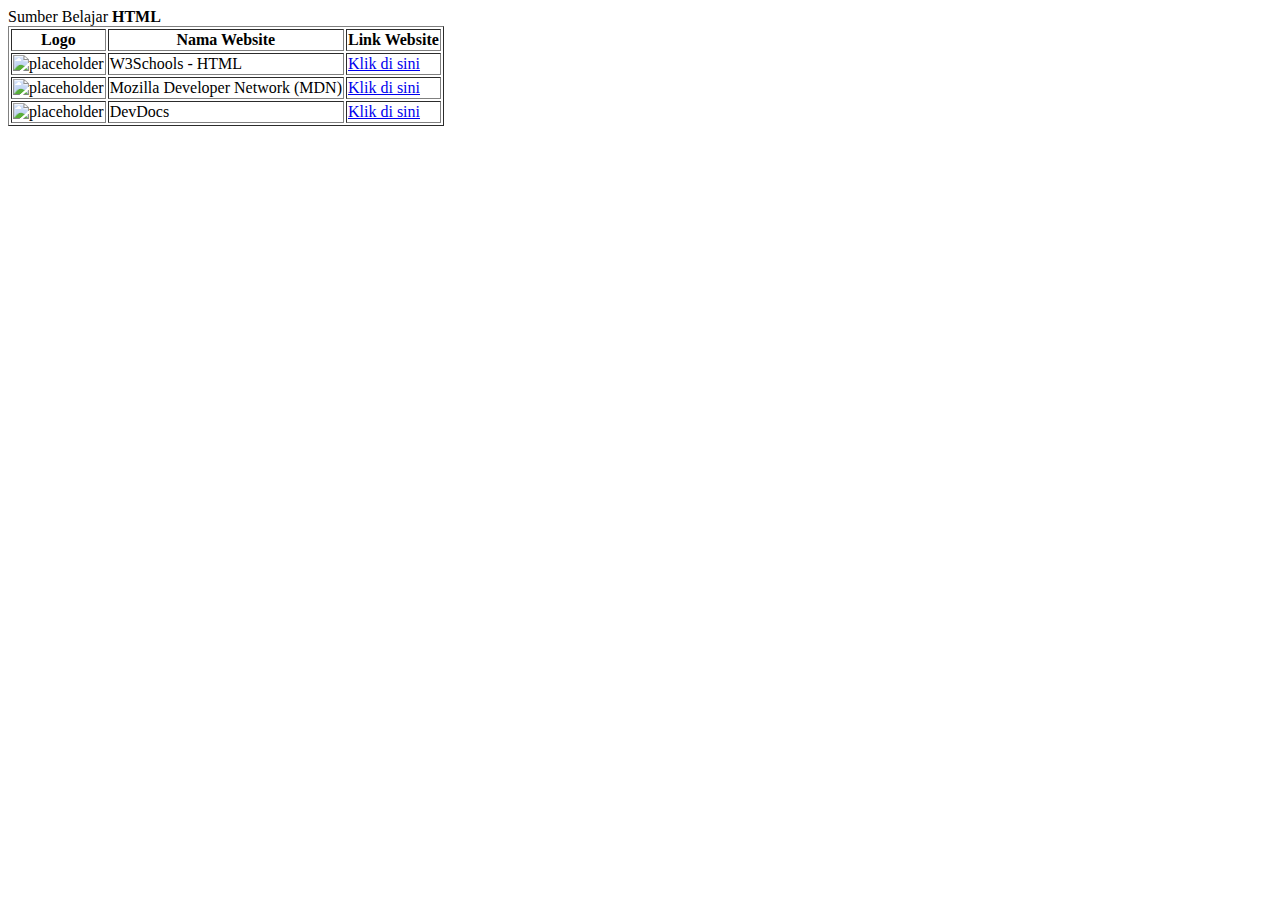
==== 1.) HTML/index-2.html @ eed3952e "adding index html 2" ====
<!DOCTYPE html>
<html lang="en">
    <head>
        <meta charset="UTF-8">
        <meta name="viewport" content="width=device-width, initial-scale=1.0">
        <title>Document</title>
    </head>
    <body>
        <div>
            <span>Sumber Belajar</span>
            <span><b>HTML</b></span>
        </div>
        <div>
            <table border="1">
                <thead>
                    <tr>
                        <th>Logo</th>
                        <th>Nama Website</th>
                        <th>Link Website</th>
                    </tr>
                </thead>
                <tbody>
                    <tr>
                        <td>
                            <img src="https://placekitten.com/80/80"
                                alt="placeholder" />
                        </td>
                        <td>W3Schools - HTML</td>
                        <td><a href="https://www.w3schools.com/html/">Klik di
                                sini</a></td>
                    </tr>
                    <tr>
                        <td>
                            <img src="https://via.placeholder.com/80/80"
                                alt="placeholder" />
                        </td>
                        <td>Mozilla Developer Network (MDN)</td>
                        <td>
                            <a
                                href="https://developer.mozilla.org/en-US/docs/Learn/Getting_started_with_the_web/HTML_basics">Klik
                                di sini</a>
                        </td>
                    </tr>
                    <tr>
                        <td>
                            <img src="https://placedog.net/80/80"
                                alt="placeholder" />
                        </td>
                        <td>DevDocs</td>
                        <td><a href="https://devdocs.io/html/">Klik di
                                sini</a></td>
                    </tr>
                </body>
            </html>
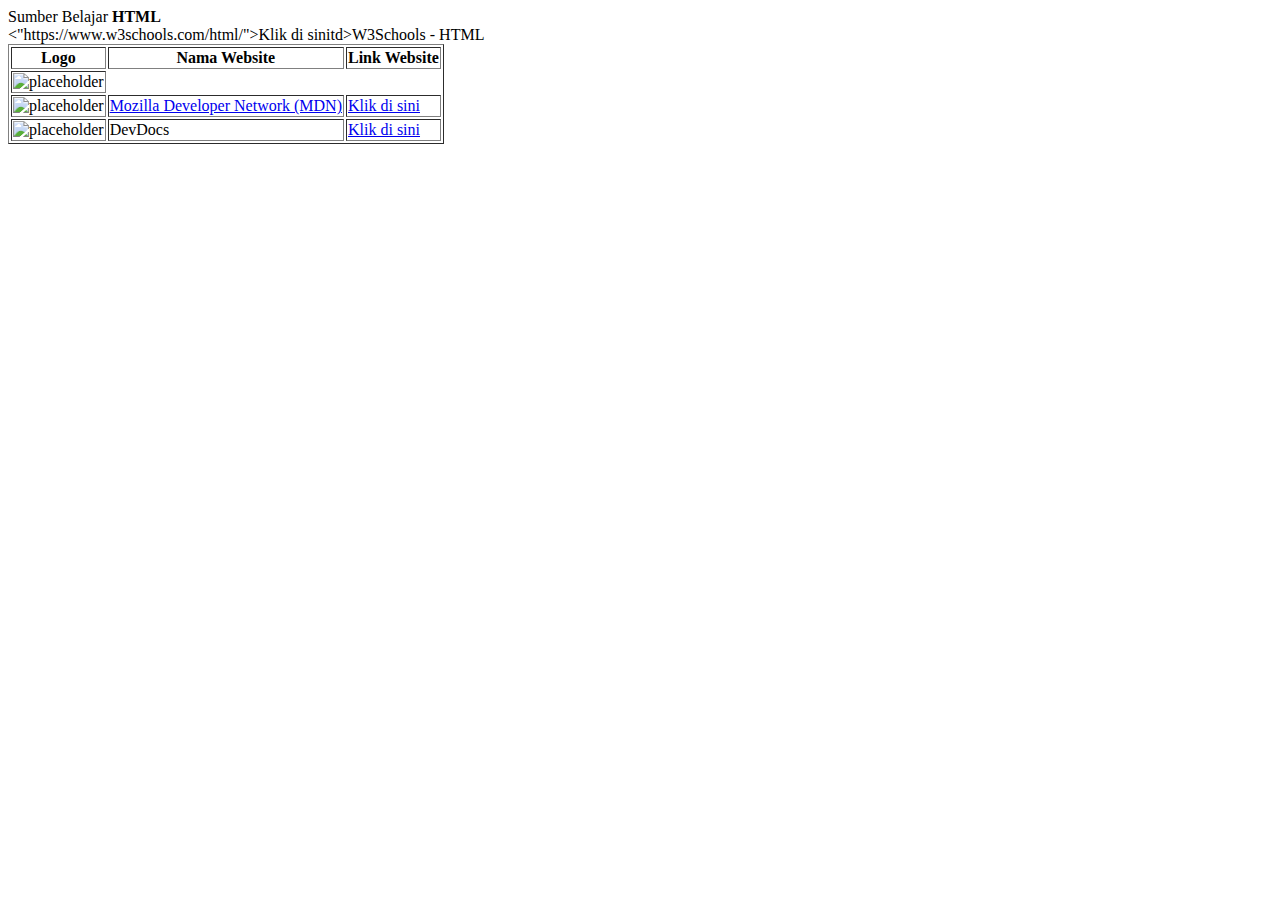
==== commit fc99aebd: "updated to css layouting" ====
--- a/1.) HTML/index-2.html
+++ b/1.) HTML/index-2.html
@@ -25,15 +25,15 @@
                             <img src="https://placekitten.com/80/80"
                                 alt="placeholder" />
                         </td>
-                        <td>W3Schools - HTML</td>
-                        <td><a href="https://www.w3schools.com/html/">Klik di
+                        <"https://www.w3schools.com/html/">Klik di
                                 sini</a></td>
                     </tr>
                     <tr>
                         <td>
                             <img src="https://via.placeholder.com/80/80"
                                 alt="placeholder" />
-                        </td>
+                        </td>td>W3Schools - HTML</td>
+                        <td><a href=
                         <td>Mozilla Developer Network (MDN)</td>
                         <td>
                             <a
